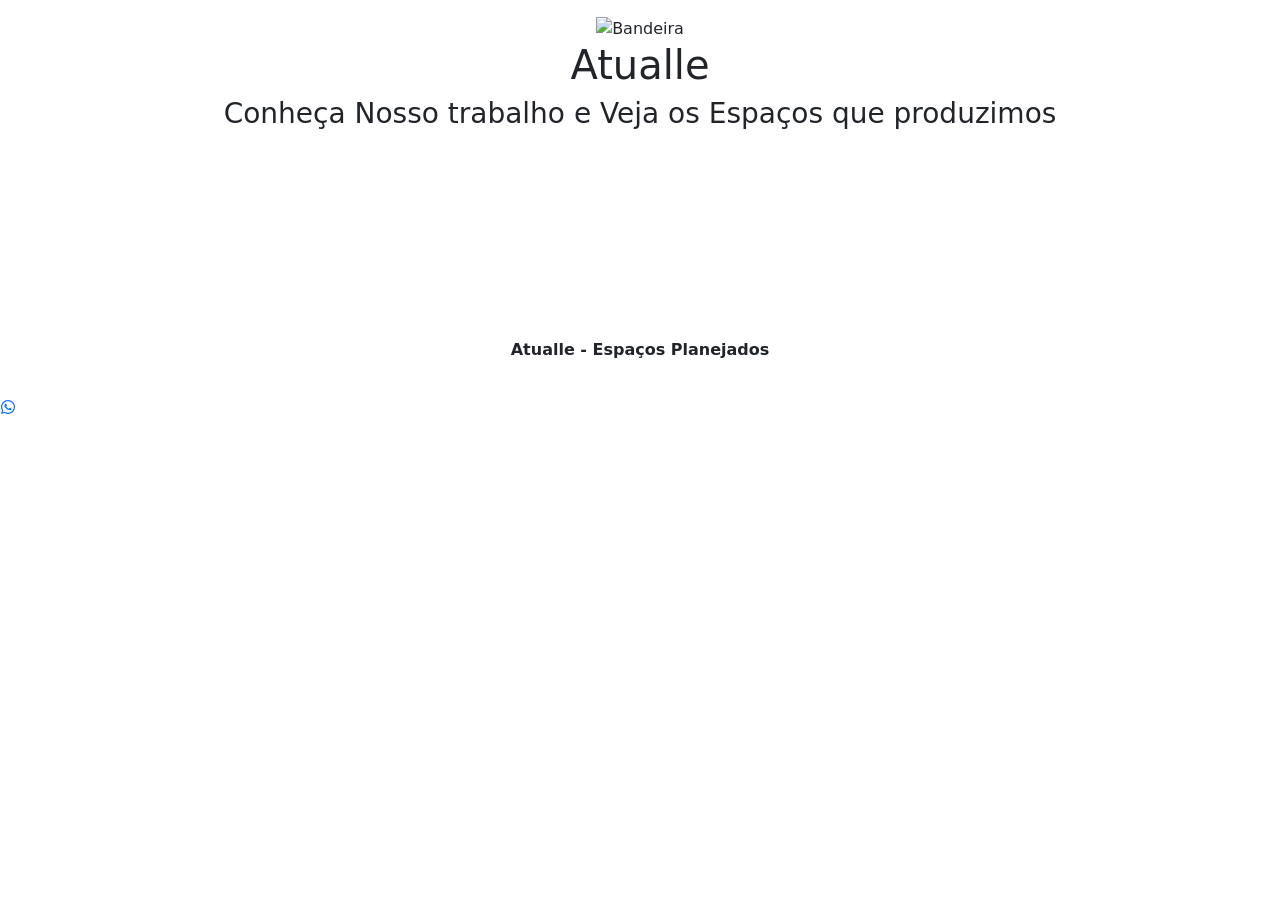
==== index.html @ b46cbc68 "Update index.html" ====
<!DOCTYPE html>
<html lang="pt-br">
  <head>
    <meta charset="UTF-8" />
    <meta http-equiv="X-UA-Compatible" content="IE=edge" />
    <meta name="viewport" content="width=device-width, initial-scale=1.0" />
    <meta name="author" content="João Pedro Doni" />
    <meta name="keywords" content="atualle, moveis, moveis planejados, espaços planejados" />
    <meta
      name="description"
      content="Site de Catalogo para nosso Possível Cliente Atualle, onde apresentamos seus moveis planejados e catalogos para clientes"
    />
    <link rel="icon" href="app\views\img\favicon-32x32.png" />
    <title>Atualle</title>
    <link
      href="https://cdn.jsdelivr.net/npm/bootstrap@5.3.3/dist/css/bootstrap.min.css"
      rel="stylesheet"
      integrity="sha384-QWTKZyjpPEjISv5WaRU9OFeRpok6YctnYmDr5pNlyT2bRjXh0JMhjY6hW+ALEwIH"
      crossorigin="anonymous"
    />
    <link rel="stylesheet" href="app\views\css\style.css" />
  </head>
  <body>
    <header class="header text-center py-3">
      <img src="app\views\img\atualle_logo.png" alt="Bandeira" width="500" class="img-fluid" />
      <h1>Atualle</h1>
      <h3>Conheça Nosso trabalho e Veja os Espaços que produzimos</h3>
    </header>
    <main>
      <div class="container mt-4">
        <div class="row">
          <div class="col-md-6">
            <img src="" alt="" class="img-fluid" />
          </div>
          <div class="col-md-6">
            <img src="" alt="" class="img-fluid" />
          </div>
        </div>
        <div class="row">
          <div class="col-md-6">
            <img src="" alt="" class="img-fluid" />
          </div>
          <div class="col-md-6">
            <img src="" alt="" class="img-fluid" />
          </div>
        </div>
        <div class="row">
          <div class="col-md-6">
            <img src="" alt="" class="img-fluid" />
          </div>
          <div class="col-md-6">
            <img src="" alt="" class="img-fluid" />
          </div>
        </div>
      </div>
      <br /><br /><br />
    </main>
    <footer class="footer text-center py-3">
      <p><strong>Atualle - Espaços Planejados</strong></p>
    </footer>
    <section class="whatsapp">
        <a href="https://wa.me/5513996279025?text=Olá! Gostaria de fazer um orçamento de móveis planejados para minha casa." class="float-whatsapp" target="_blank" rel="noreferrer" title="WhatsApp">
            
        <svg class="my-float-whatsapp" xmlns="http://www.w3.org/2000/svg" viewBox="0 0 448 512" width="1em" height="1em" fill="currentColor" aria-hidden="true">
            <path d="M380.9 97.1C339 55.1 283.2 32 223.9 32c-122.4 0-222 99.6-222 222 0 39.1 10.2 77.3 29.6 111L0 480l117.7-30.9c32.4 17.7 68.9 27 106.1 27h.1c122.3 0 224.1-99.6 224.1-222 0-59.3-25.2-115-67.1-157zm-157 341.6c-33.2 0-65.7-8.9-94-25.7l-6.7-4-69.8 18.3L72 359.2l-4.4-7c-18.5-29.4-28.2-63.3-28.2-98.2 0-101.7 82.8-184.5 184.6-184.5 49.3 0 95.6 19.2 130.4 54.1 34.8 34.9 56.2 81.2 56.1 130.5 0 101.8-84.9 184.6-186.6 184.6zm101.2-138.2c-5.5-2.8-32.8-16.2-37.9-18-5.1-1.9-8.8-2.8-12.5 2.8-3.7 5.6-14.3 18-17.6 21.8-3.2 3.7-6.5 4.2-12 1.4-32.6-16.3-54-29.1-75.5-66-5.7-9.8 5.7-9.1 16.3-30.3 1.8-3.7.9-6.9-.5-9.7-1.4-2.8-12.5-30.1-17.1-41.2-4.5-10.8-9.1-9.3-12.5-9.5-3.2-.2-6.9-.2-10.6-.2-3.7 0-9.7 1.4-14.8 6.9-5.1 5.6-19.4 19-19.4 46.3 0 27.3 19.9 53.7 22.6 57.4 2.8 3.7 39.1 59.7 94.8 83.8 35.2 15.2 49 16.5 66.6 13.9 10.7-1.6 32.8-13.4 37.4-26.4 4.6-13 4.6-24.1 3.2-26.4-1.3-2.5-5-3.9-10.5-6.6z"></path>
        </svg>
    </a>
                  </section>
    <script
      src="https://cdn.jsdelivr.net/npm/bootstrap@5.3.3/dist/js/bootstrap.bundle.min.js"
      integrity="sha384-YvpcrYf0tY3lHB60NNkmXc5s9fDVZLESaAA55NDzOxhy9GkcIdslK1eN7N6jIeHz"
      crossorigin="anonymous"
    ></script>
  </body>
</html>
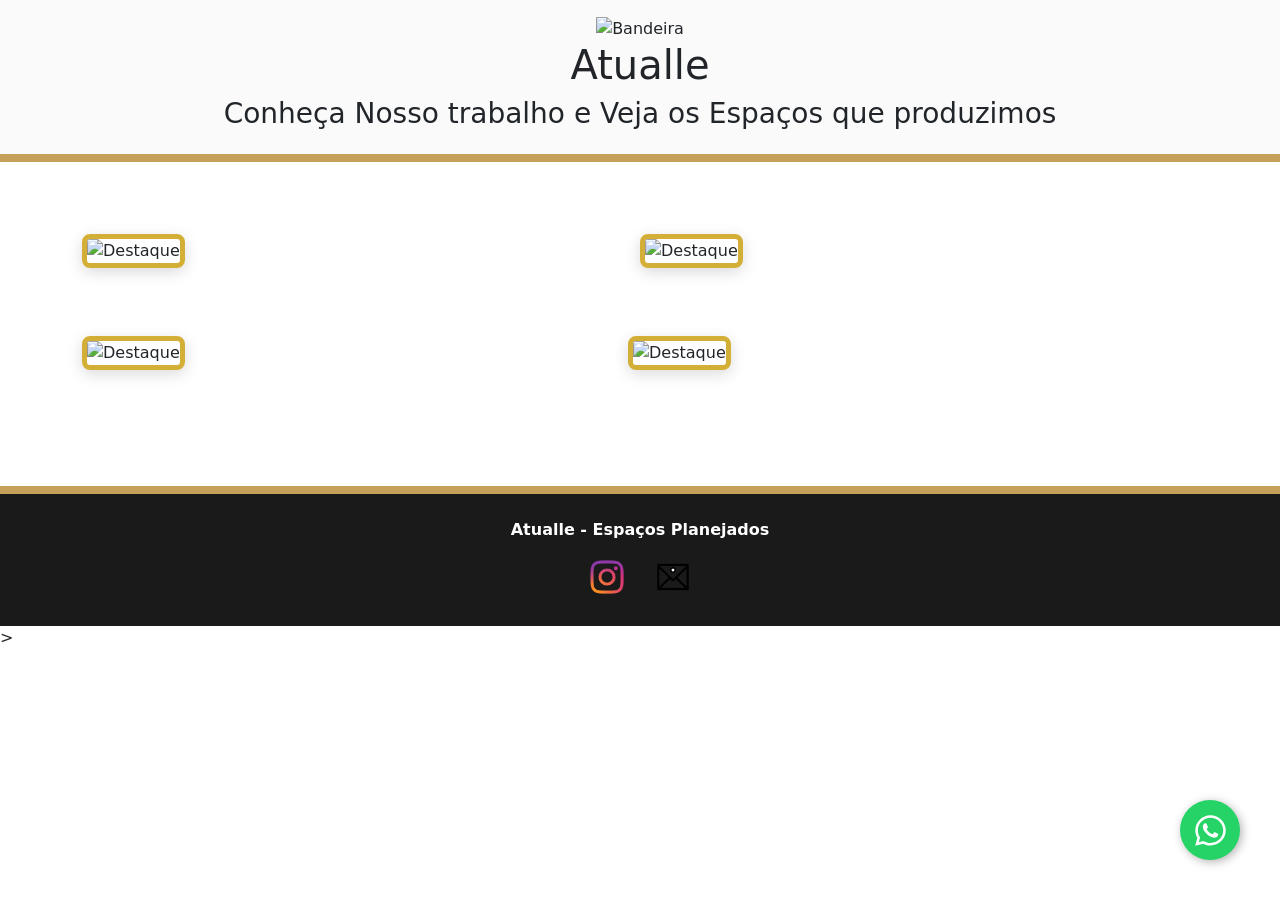
==== commit 0bcbe3cb: "algumas correções de layout, adicionado bordas douradas, instagram e endereço email" ====
--- a/index.html
+++ b/index.html
@@ -29,34 +29,38 @@
     <main>
       <div class="container mt-4">
         <div class="row">
-          <div class="col-md-6">
-            <img src="" alt="" class="img-fluid" />
+          <div class="row my-5"> <div class="col-md-6">
+              <img src="app/views/img/0.jpeg" alt="Destaque" class="img-fluid" />
           </div>
           <div class="col-md-6">
-            <img src="" alt="" class="img-fluid" />
+              <img src="app/views/img/2.jpeg" alt="Destaque" class="img-fluid" />
+          </div>
+          <div class="row my-5"> <div class="col-md-6">
+              <img src="app/views/img/1.jpeg" alt="Destaque" class="img-fluid" />
+          </div>
+          <div class="col-md-6">
+              <img src="app/views/img/3.jpeg" alt="Destaque" class="img-fluid" />
           </div>
         </div>
-        <div class="row">
-          <div class="col-md-6">
-            <img src="" alt="" class="img-fluid" />
-          </div>
-          <div class="col-md-6">
-            <img src="" alt="" class="img-fluid" />
-          </div>
-        </div>
-        <div class="row">
-          <div class="col-md-6">
-            <img src="" alt="" class="img-fluid" />
-          </div>
-          <div class="col-md-6">
-            <img src="" alt="" class="img-fluid" />
-          </div>
-        </div>
-      </div>
       <br /><br /><br />
     </main>
-    <footer class="footer text-center py-3">
-      <p><strong>Atualle - Espaços Planejados</strong></p>
+    <footer class="footer text-center py-4">
+      <p class="mb-2"><strong>Atualle - Espaços Planejados</strong></p>
+      
+      <!-- Contatos do Rodapé -->
+      <div class="social-links d-flex justify-content-center align-items-center gap-3">
+        
+        <!-- Ícone Instagram -->
+        <a href="http://instagram.com/@planoaoficial2020" target="_blank" rel="noreferrer" title="Nosso Instagram">
+          <img src="app/views/img/logo_instagram.png" alt="Instagram" class="social-icon" />
+        </a>
+
+        <!-- Ícone E-mail (o comando mailto: abre o e-mail do cliente direto) -->
+        <a href="mailto:COLE_O_EMAIL_AQUI@atualle.com.br?subject=Orçamento%20Móveis%20Planejados" title="Enviar E-mail">
+          <img src="app/views/img/logo_email.png" alt="E-mail" class="social-icon" />
+        </a>
+
+      </div>
     </footer>
     <section class="whatsapp">
         <a href="https://wa.me/5513996279025?text=Olá! Gostaria de fazer um orçamento de móveis planejados para minha casa." class="float-whatsapp" target="_blank" rel="noreferrer" title="WhatsApp">
@@ -73,3 +77,4 @@
     ></script>
   </body>
 </html>
+>
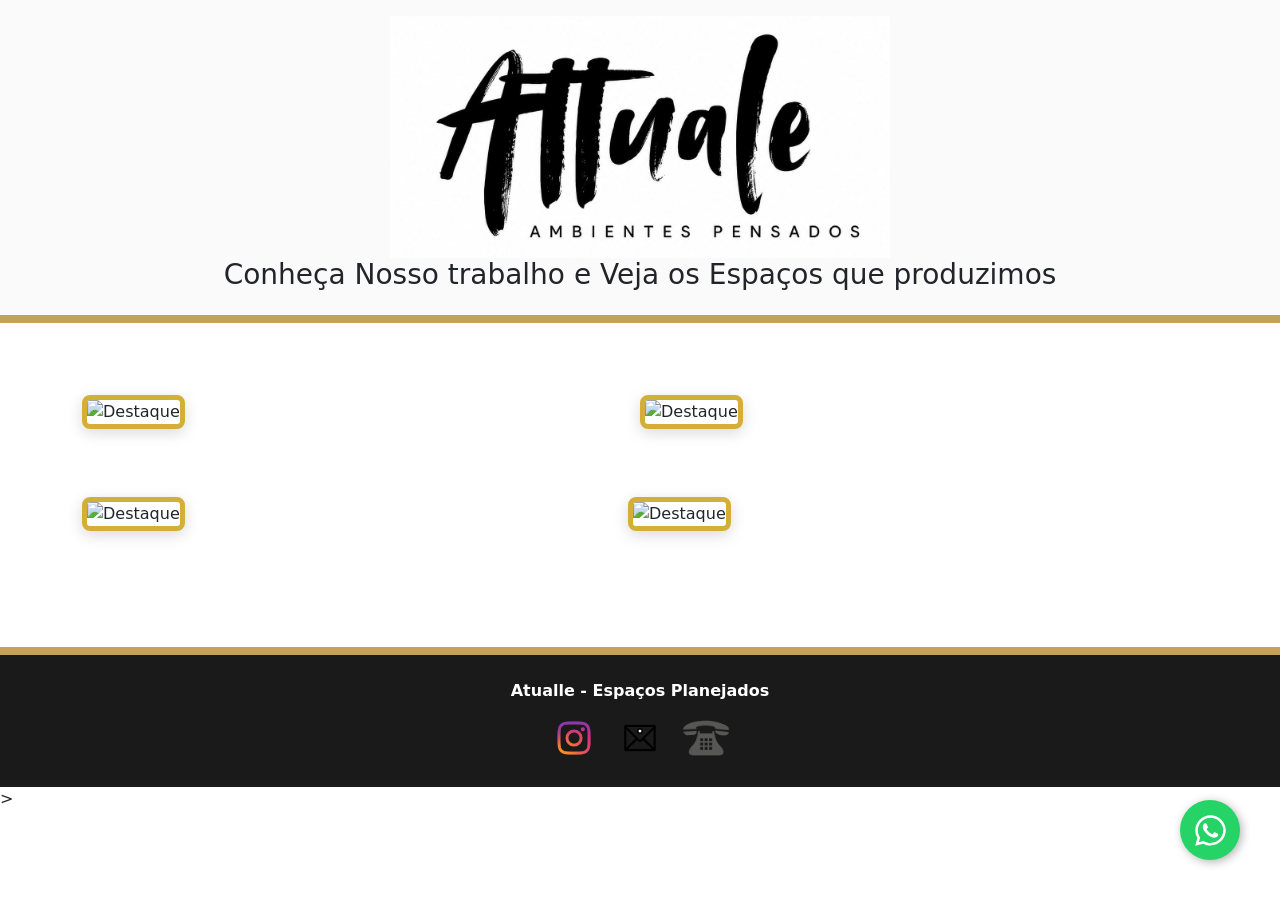
==== commit 70be3d1c: "trocado a logo, e inserido email corretamente dessa vez" ====
--- a/index.html
+++ b/index.html
@@ -22,8 +22,7 @@
   </head>
   <body>
     <header class="header text-center py-3">
-      <img src="app\views\img\atualle_logo.png" alt="Bandeira" width="500" class="img-fluid" />
-      <h1>Atualle</h1>
+      <img src="app\views\img\attuale_logo.png" alt="Logo da Atualle" width="500" class="img-fluid" />
       <h3>Conheça Nosso trabalho e Veja os Espaços que produzimos</h3>
     </header>
     <main>
@@ -56,10 +55,10 @@
         </a>
 
         <!-- Ícone E-mail (o comando mailto: abre o e-mail do cliente direto) -->
-        <a href="mailto:COLE_O_EMAIL_AQUI@atualle.com.br?subject=Orçamento%20Móveis%20Planejados" title="Enviar E-mail">
+        <a href="mailto:Attualeplanejados@gmail.com?subject=Orçamento%20Móveis%20Planejados" title="Enviar E-mail">
           <img src="app/views/img/logo_email.png" alt="E-mail" class="social-icon" />
         </a>
-
+        <img src="app/views/img/logo_telefone.png" alt="Tell Fixo" class="social-icon" />
       </div>
     </footer>
     <section class="whatsapp">
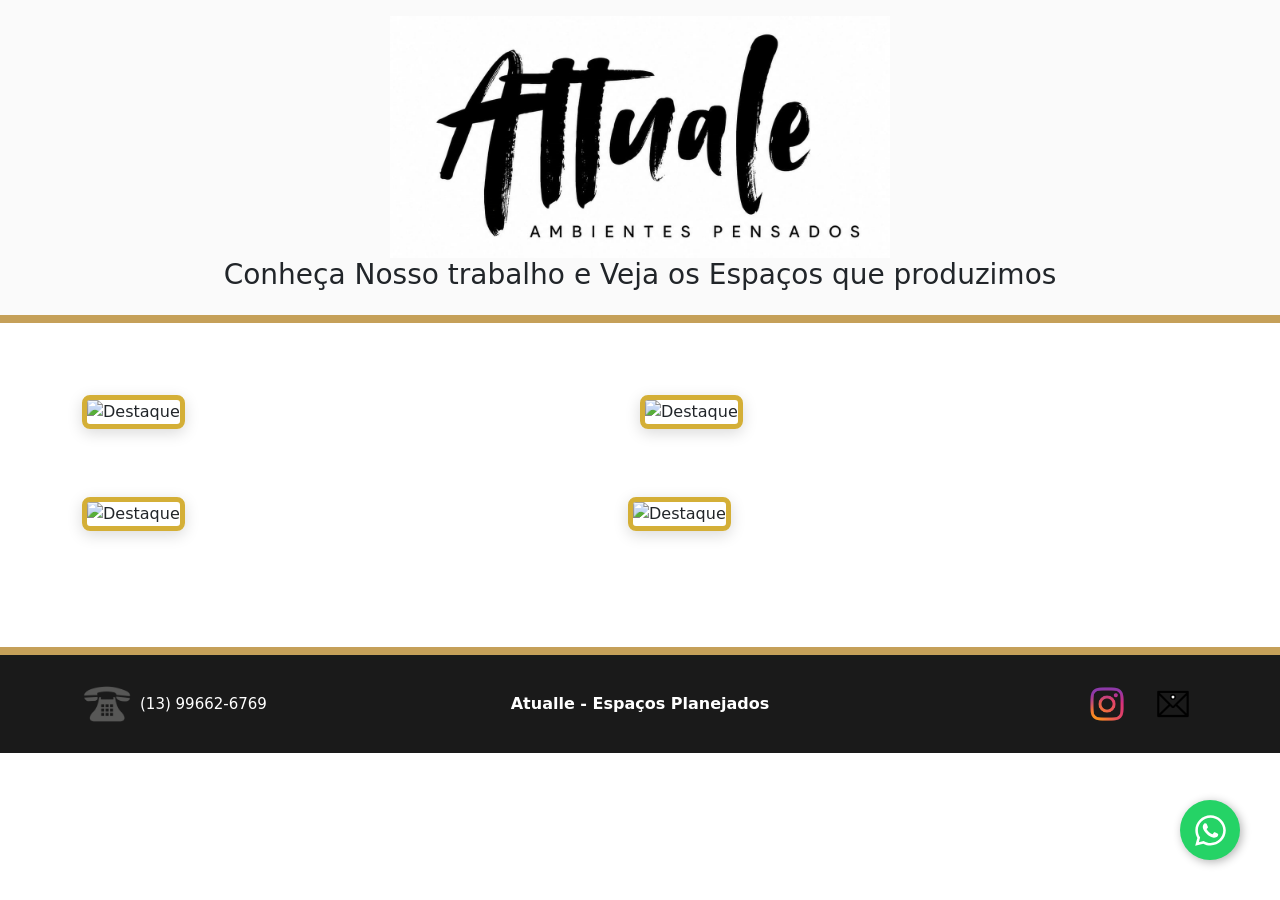
==== commit d3806835: "inserção do telefone finalizado" ====
--- a/index.html
+++ b/index.html
@@ -43,22 +43,42 @@
         </div>
       <br /><br /><br />
     </main>
-    <footer class="footer text-center py-4">
-      <p class="mb-2"><strong>Atualle - Espaços Planejados</strong></p>
-      
-      <!-- Contatos do Rodapé -->
-      <div class="social-links d-flex justify-content-center align-items-center gap-3">
-        
-        <!-- Ícone Instagram -->
-        <a href="http://instagram.com/@planoaoficial2020" target="_blank" rel="noreferrer" title="Nosso Instagram">
-          <img src="app/views/img/logo_instagram.png" alt="Instagram" class="social-icon" />
-        </a>
+    <footer class="footer py-4">
+      <div class="container">
+        <div class="row align-items-center">
+          
+          <!-- 1. Lado Esquerdo: Telefone Fixo -->
+          <div class="col-md-4 text-center text-md-start mb-3 mb-md-0">
+            <div class="d-flex align-items-center justify-content-center justify-content-md-start gap-2">
+              <img src="app/views/img/logo_telefone.png" alt="Telefone Fixo" class="social-icon" />
+              <!-- O comando tel: permite ligar com um toque no celular -->
+              <a href="tel:5513996626769" class="phone-link">(13) 99662-6769</a>
+            </div>
+          </div>
 
-        <!-- Ícone E-mail (o comando mailto: abre o e-mail do cliente direto) -->
-        <a href="mailto:Attualeplanejados@gmail.com?subject=Orçamento%20Móveis%20Planejados" title="Enviar E-mail">
-          <img src="app/views/img/logo_email.png" alt="E-mail" class="social-icon" />
-        </a>
-        <img src="app/views/img/logo_telefone.png" alt="Tell Fixo" class="social-icon" />
+          <!-- 2. Centro: Nome da Empresa -->
+          <div class="col-md-4 text-center mb-3 mb-md-0">
+            <p class="m-0"><strong>Atualle - Espaços Planejados</strong></p>
+          </div>
+          
+          <!-- 3. Lado Direito: Redes Sociais e E-mail -->
+          <div class="col-md-4 text-center text-md-end">
+            <div class="social-links d-flex justify-content-center justify-content-md-end align-items-center gap-3 m-0">
+              
+              <!-- Ícone Instagram -->
+              <a href="http://instagram.com/@planoaoficial2020" target="_blank" rel="noreferrer" title="Nosso Instagram">
+                <img src="app/views/img/logo_instagram.png" alt="Instagram" class="social-icon" />
+            </a>
+
+              <!-- Ícone E-mail -->
+              <a href="mailto:Attualeplanejados@gmail.com?subject=Orçamento%20Móveis%20Planejados" title="Enviar E-mail">
+                <img src="app/views/img/logo_email.png" alt="E-mail" class="social-icon" />
+              </a>
+
+            </div>
+          </div>
+
+        </div>
       </div>
     </footer>
     <section class="whatsapp">
@@ -75,5 +95,4 @@
       crossorigin="anonymous"
     ></script>
   </body>
-</html>
->+</html>
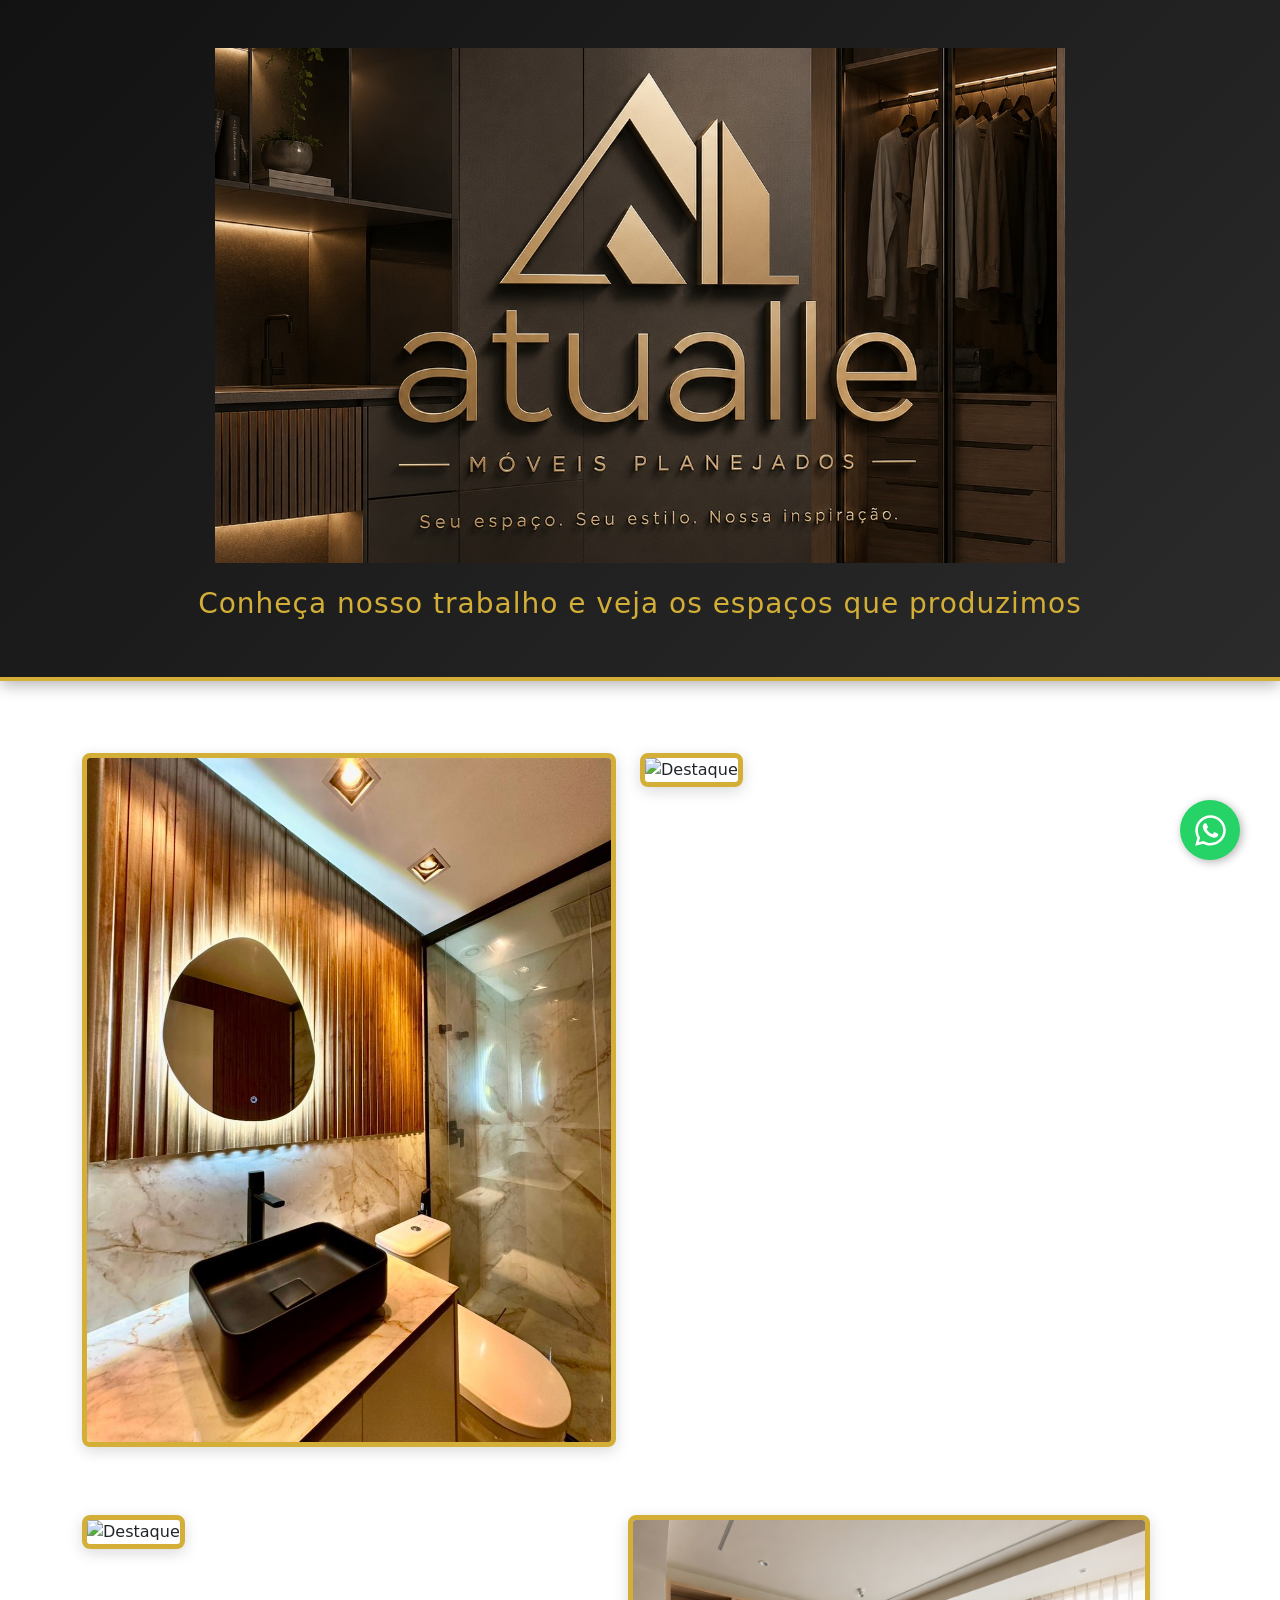
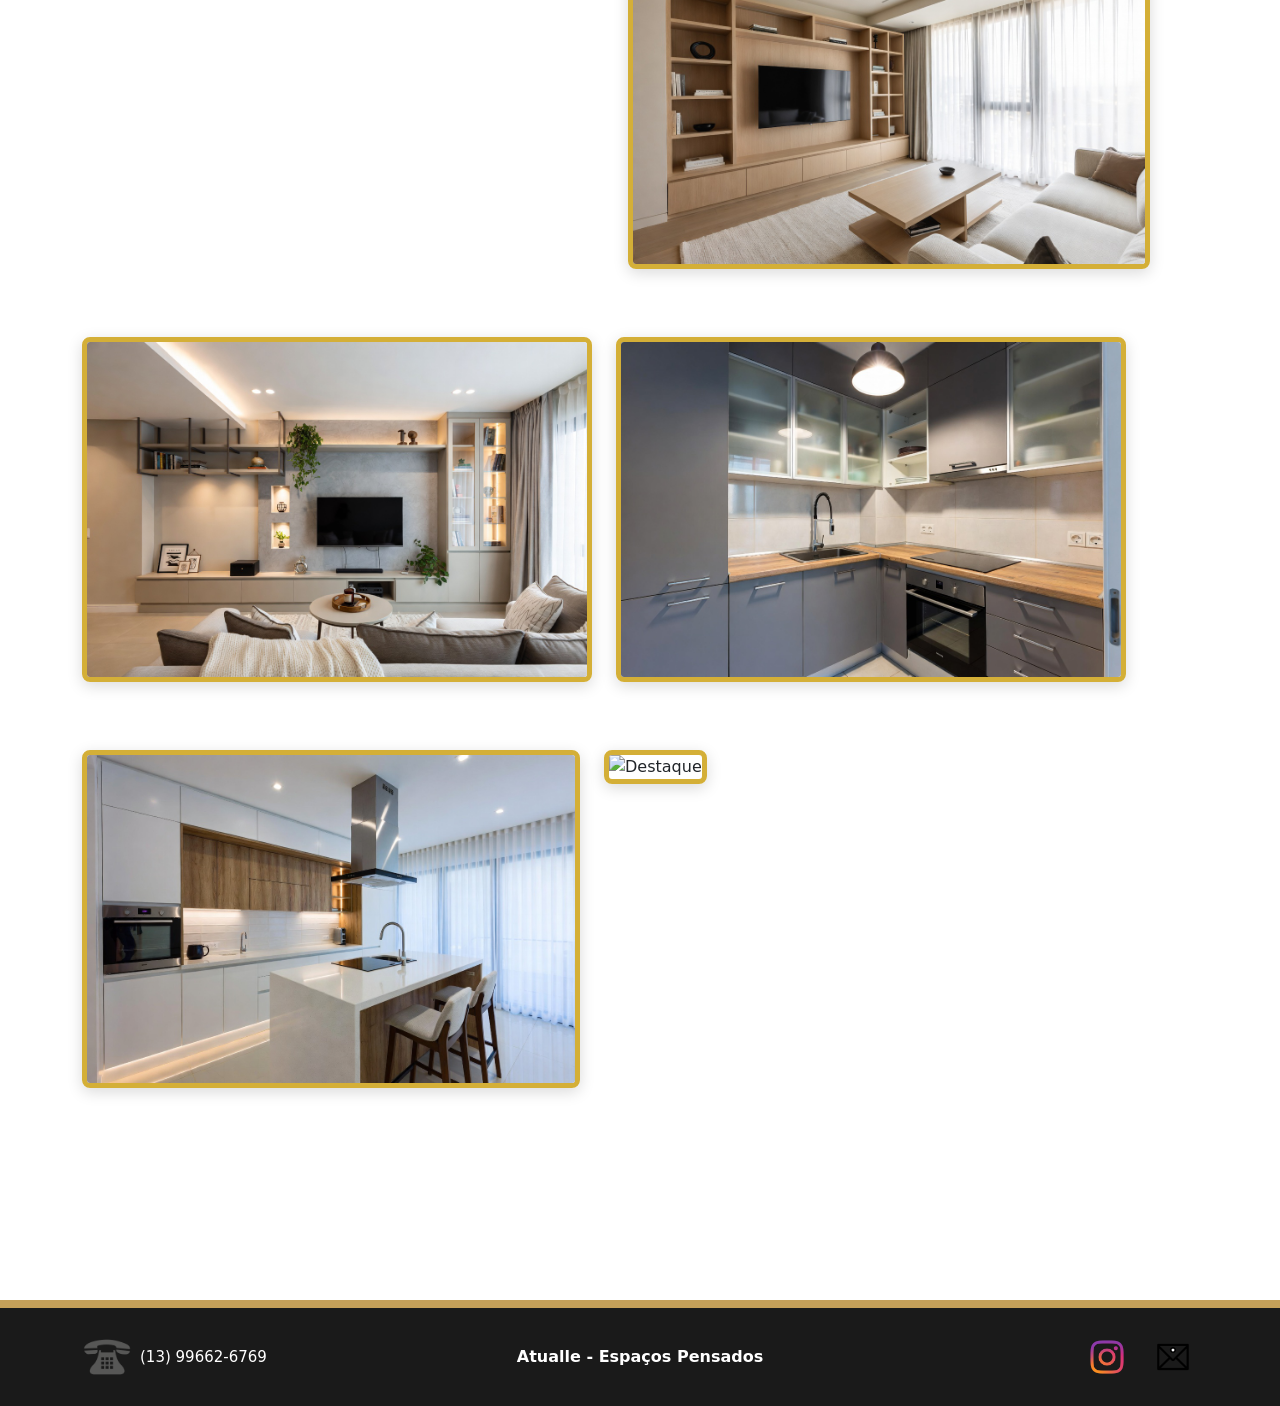
==== commit b63d8b0a: "alterado a logo, rodapé e as imagens" ====
--- a/index.html
+++ b/index.html
@@ -21,24 +21,36 @@
     <link rel="stylesheet" href="app\views\css\style.css" />
   </head>
   <body>
-    <header class="header text-center py-3">
-      <img src="app\views\img\attuale_logo.png" alt="Logo da Atualle" width="500" class="img-fluid" />
-      <h3>Conheça Nosso trabalho e Veja os Espaços que produzimos</h3>
+    <header class="header text-center py-5">
+      <img src="app\views\img\attuale_logo2(recortado).png" alt="Logo da Atualle" width="850" class="img-fluid" />
+      <h3 class="header-subtitle mt-4">Conheça nosso trabalho e veja os espaços que produzimos</h3>
     </header>
     <main>
       <div class="container mt-4">
         <div class="row">
           <div class="row my-5"> <div class="col-md-6">
-              <img src="app/views/img/0.jpeg" alt="Destaque" class="img-fluid" />
+              <img src="app/views/img/1.jpeg" alt="Destaque" class="img-fluid" />
           </div>
           <div class="col-md-6">
               <img src="app/views/img/2.jpeg" alt="Destaque" class="img-fluid" />
           </div>
           <div class="row my-5"> <div class="col-md-6">
-              <img src="app/views/img/1.jpeg" alt="Destaque" class="img-fluid" />
+              <img src="app/views/img/3.jpeg" alt="Destaque" class="img-fluid" />
           </div>
           <div class="col-md-6">
-              <img src="app/views/img/3.jpeg" alt="Destaque" class="img-fluid" />
+              <img src="app/views/img/4.jpeg" alt="Destaque" class="img-fluid" />
+          </div>
+          <div class="row my-5"> <div class="col-md-6">
+              <img src="app/views/img/5.jpeg" alt="Destaque" class="img-fluid" />
+          </div>
+          <div class="col-md-6">
+              <img src="app/views/img/6.jpeg" alt="Destaque" class="img-fluid" />
+          </div>
+          <div class="row my-5"> <div class="col-md-6">
+              <img src="app/views/img/7.jpeg" alt="Destaque" class="img-fluid" />
+          </div>
+          <div class="col-md-6">
+              <img src="app/views/img/8.jpeg" alt="Destaque" class="img-fluid" />
           </div>
         </div>
       <br /><br /><br />
@@ -58,7 +70,7 @@
 
           <!-- 2. Centro: Nome da Empresa -->
           <div class="col-md-4 text-center mb-3 mb-md-0">
-            <p class="m-0"><strong>Atualle - Espaços Planejados</strong></p>
+            <p class="m-0"><strong>Atualle - Espaços Pensados</strong></p>
           </div>
           
           <!-- 3. Lado Direito: Redes Sociais e E-mail -->
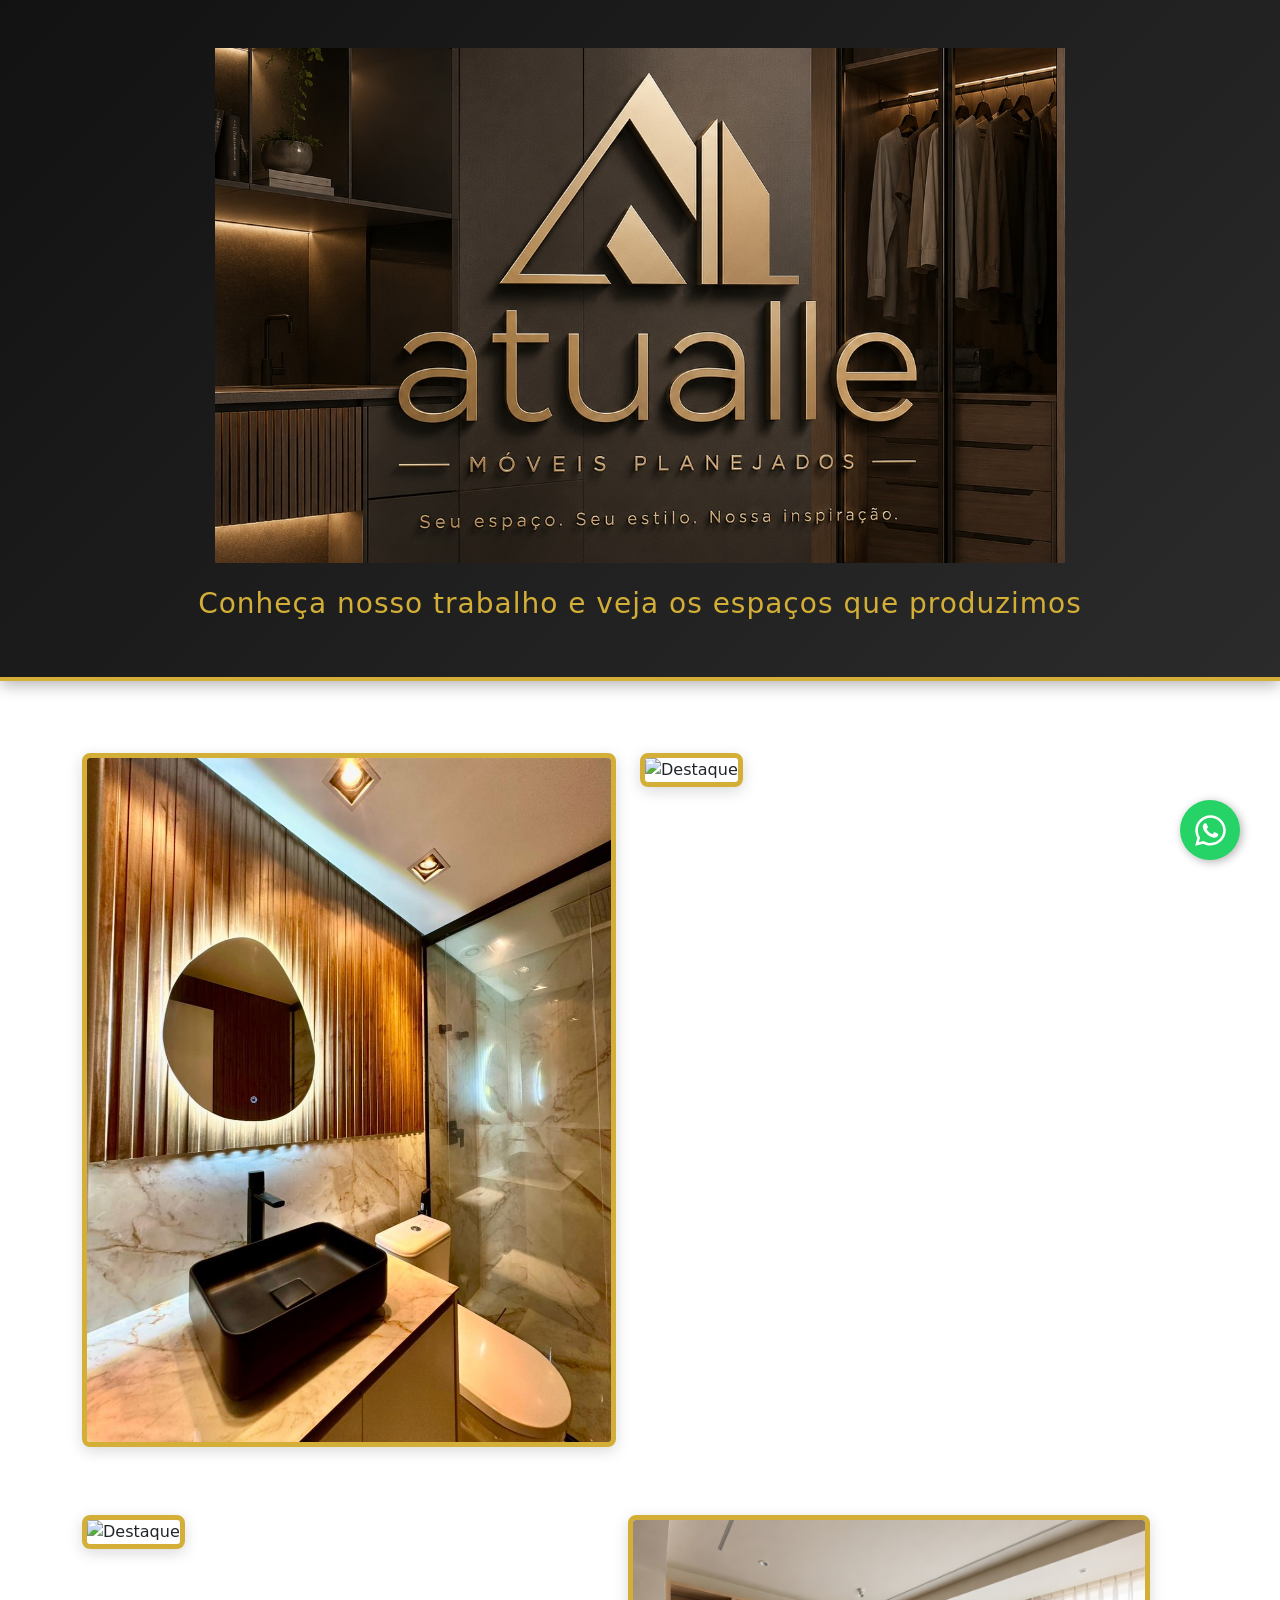
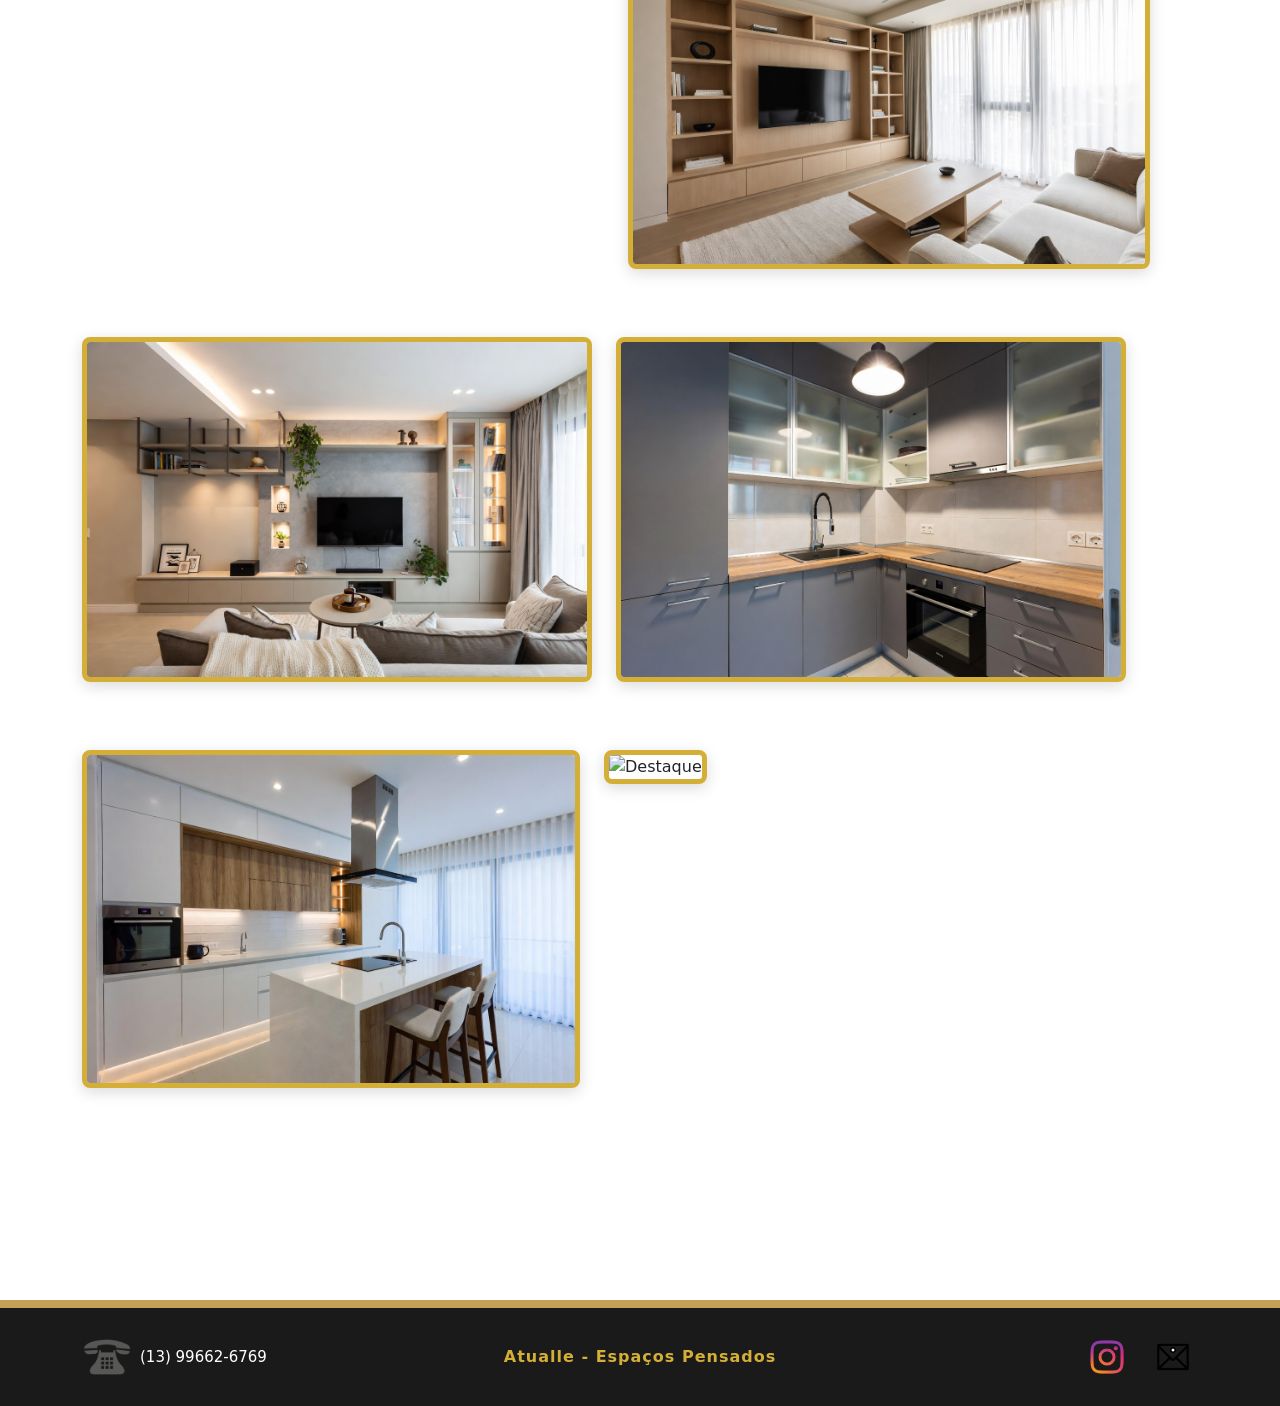
==== commit 345206cd: "titulo rodapé em dourado tambem" ====
--- a/index.html
+++ b/index.html
@@ -70,7 +70,7 @@
 
           <!-- 2. Centro: Nome da Empresa -->
           <div class="col-md-4 text-center mb-3 mb-md-0">
-            <p class="m-0"><strong>Atualle - Espaços Pensados</strong></p>
+            <p class="footer-subtitle m-0"><strong>Atualle - Espaços Pensados</strong></p>
           </div>
           
           <!-- 3. Lado Direito: Redes Sociais e E-mail -->
